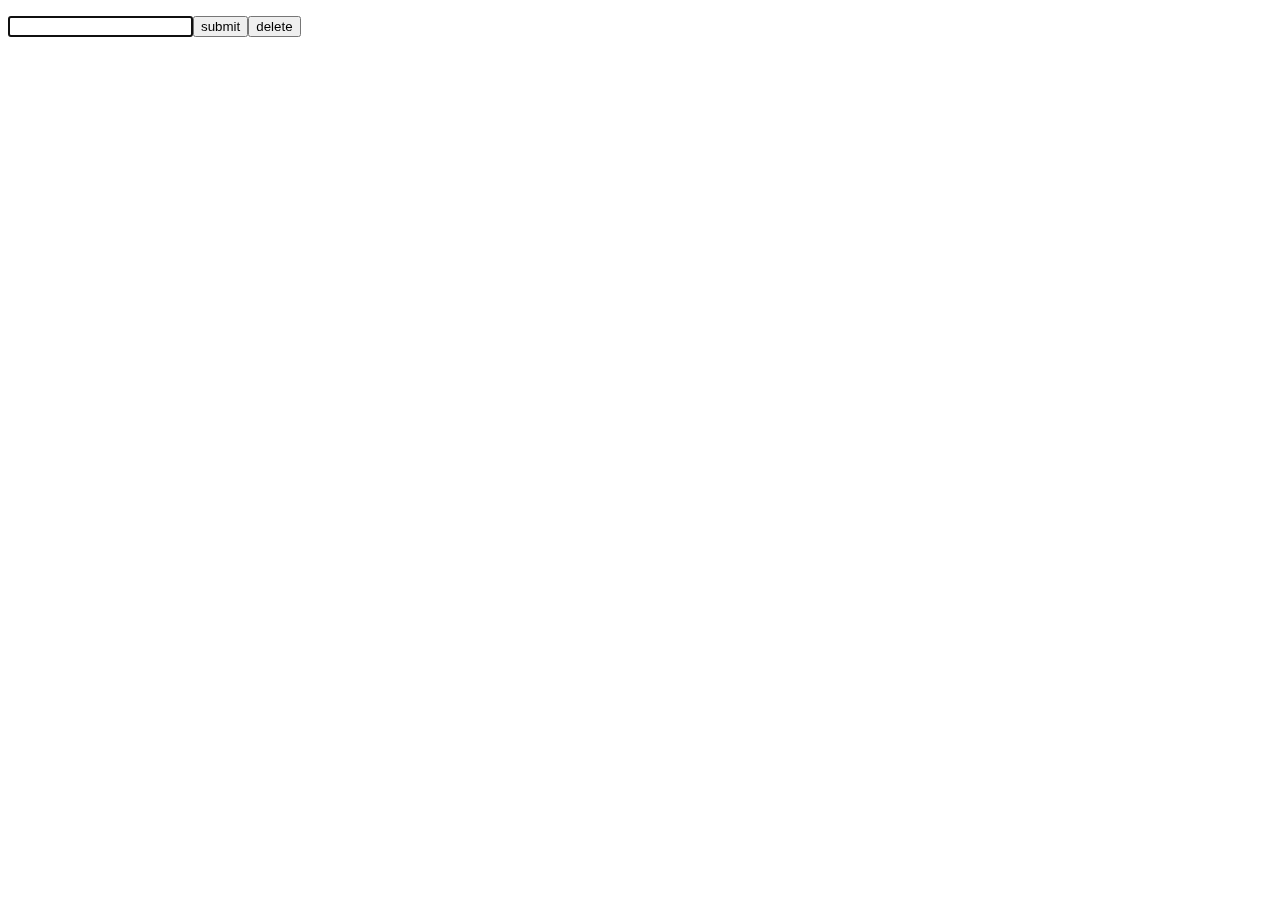
==== templates/index.html @ 4641135b "update" ====
<!DOCTYPE html>
<html>
<head>
<title>Array page</title>
</head>

<body>
<p><input type="text" autofocus><button onclick="array.add()">submit</button><button onclick="array.delete()">delete</button></p> 
<p class="output"><div class = "checkbox"></div></p>
<script src="/static/app.js"></script>
</body>
</html>
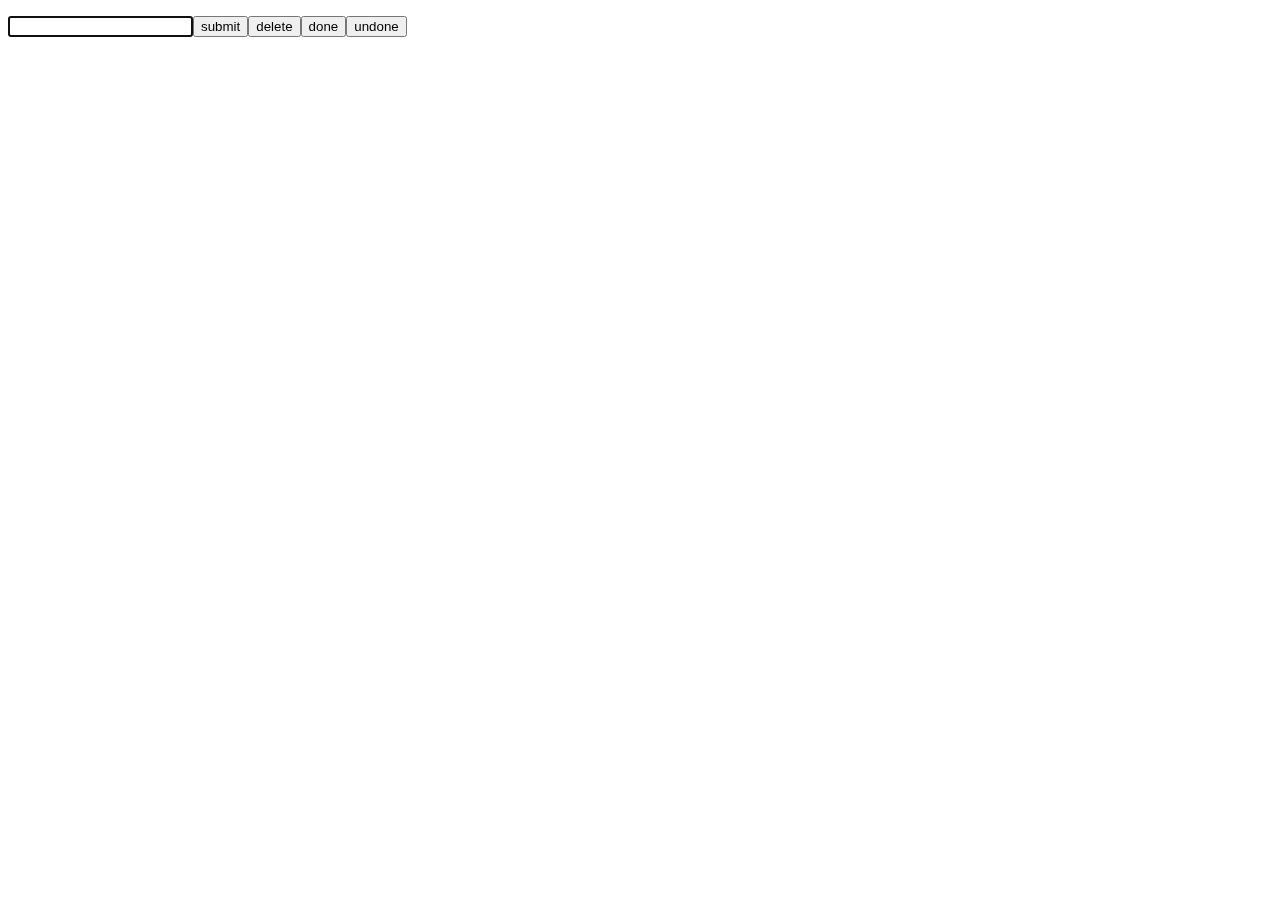
==== commit 5dc304e4: "strike" ====
--- a/templates/index.html
+++ b/templates/index.html
@@ -5,8 +5,10 @@
 </head>
 
 <body>
-<p><input type="text" autofocus><button onclick="array.add()">submit</button><button onclick="array.delete()">delete</button></p> 
+   
+<p><input type="text" autofocus><button onclick="postData()">submit</button><button onclick="delte()">delete</button><button onclick="done()">done</button></button><button onclick="undone()">undone</button></p> 
 <p class="output"><div class = "checkbox"></div></p>
 <script src="/static/app.js"></script>
+
 </body>
 </html>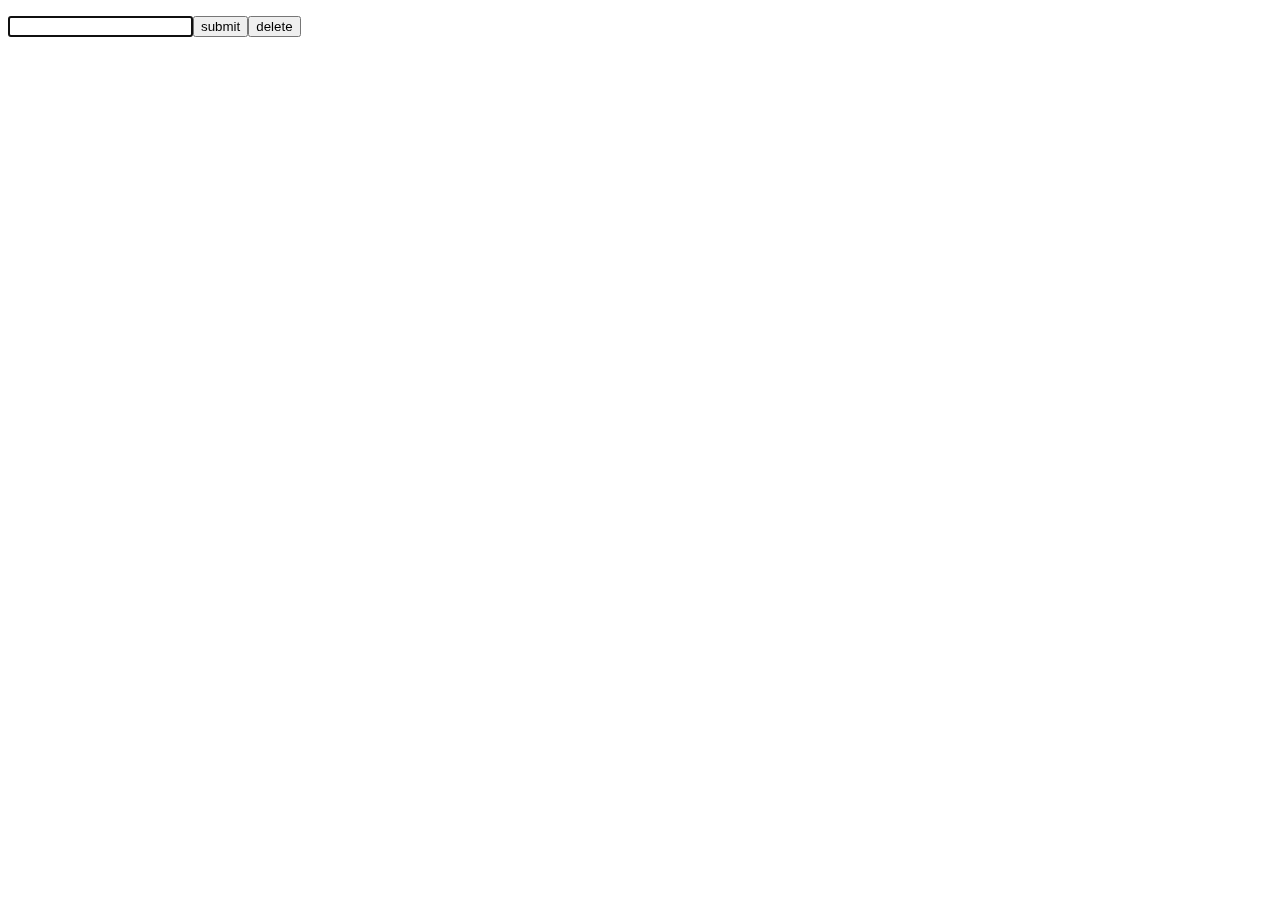
==== commit 878ff522: "last update" ====
--- a/templates/index.html
+++ b/templates/index.html
@@ -6,7 +6,7 @@
 
 <body>
    
-<p><input type="text" autofocus><button onclick="postData()">submit</button><button onclick="delte()">delete</button><button onclick="done()">done</button></button><button onclick="undone()">undone</button></p> 
+<p><input type="text" autofocus><button onclick="postData()">submit</button><button onclick="delte()">delete</button></p> 
 <p class="output"><div class = "checkbox"></div></p>
 <script src="/static/app.js"></script>
 
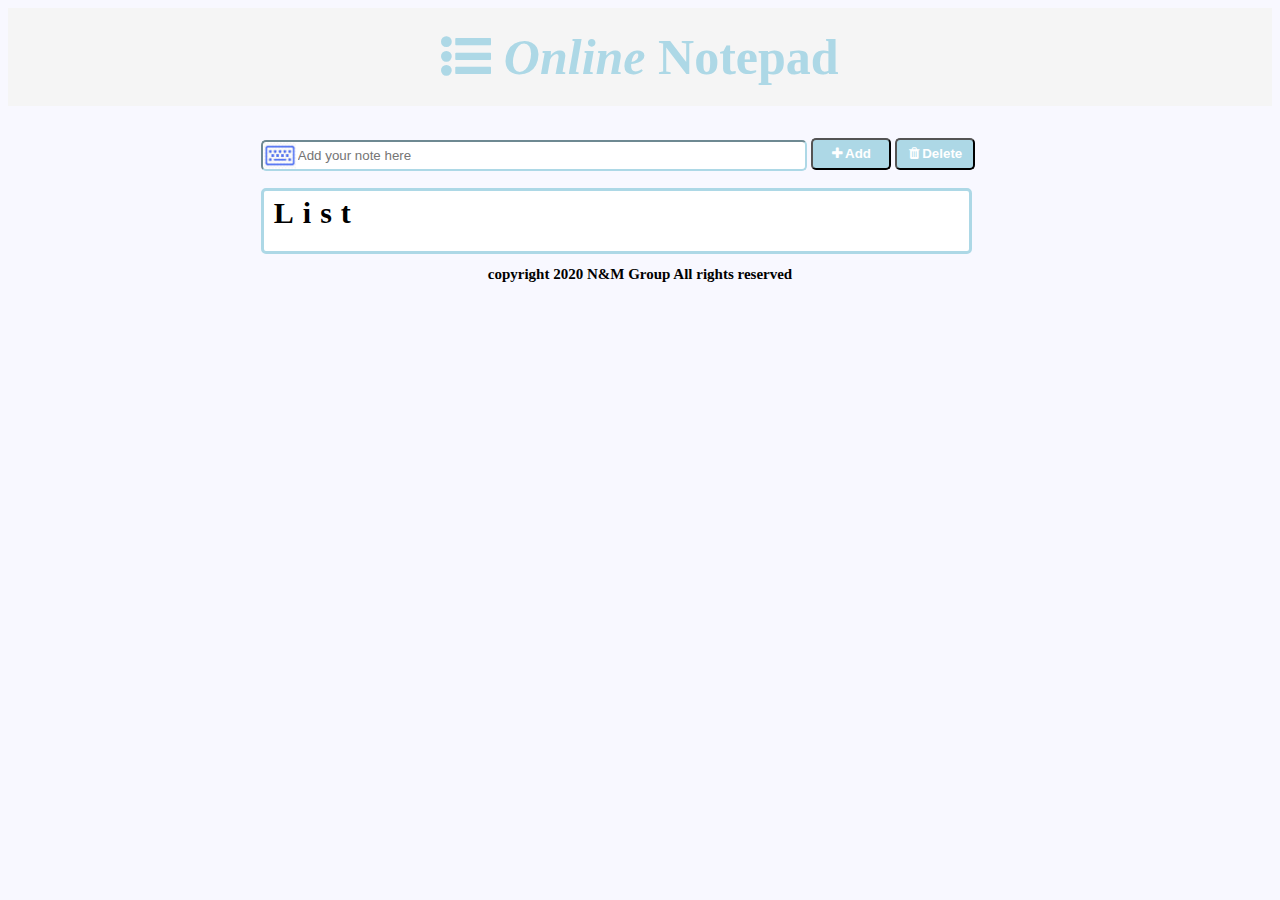
==== commit 89f28ad5: "add styles" ====
--- a/templates/index.html
+++ b/templates/index.html
@@ -1,14 +1,37 @@
 <!DOCTYPE html>
 <html>
 <head>
-<title>Array page</title>
+    <link href="https://stackpath.bootstrapcdn.com/font-awesome/4.7.0/css/font-awesome.min.css" rel="stylesheet" integrity="sha384-wvfXpqpZZVQGK6TAh5PVlGOfQNHSoD2xbE+QkPxCAFlNEevoEH3Sl0sibVcOQVnN" crossorigin="anonymous">
+    <link rel="stylesheet" href="/static/style.css">
+    <link rel="apple-touch-icon" sizes="180x180" href="/static/img/apple-touch-icon.png">
+<link rel="icon" type="image/png" sizes="32x32" href="/static/img/favicon-32x32.png">
+<link rel="icon" type="image/png" sizes="16x16" href="/static/img/favicon-16x16.png">
+    <title>Array page</title>
+
 </head>
-
 <body>
-   
-<p><input type="text" autofocus><button onclick="postData()">submit</button><button onclick="delte()">delete</button></p> 
-<p class="output"><div class = "checkbox"></div></p>
-<script src="/static/app.js"></script>
-
+    <header>
+ <h1><i class="fa fa-list-ul"></i><em>  Online</em> Notepad</h1>
+    </header>
+    <nav>
+    <p>  
+        <input type="text" class="inputtext" placeholder="Add your note here">
+        <button class="but"  onclick="postData()"><i class="fa fa-plus"></i> Add</button>
+        <button class="but" onclick="delte()"><i class="fa fa-trash"></i> Delete</button>
+    </p> 
+    </nav> 
+    <main>
+        <span class="tdlist">
+        List
+        </span> 
+    <p class="output">
+        <div class = "checkbox">
+        </div>
+    </p>
+   </main>
+   <footer>
+       <h2>copyright 2020 N&M Group All rights reserved<h2>
+   </footer>
+    <script src="/static/app.js"></script>
 </body>
 </html>--- a/static/style.css
+++ b/static/style.css
@@ -0,0 +1,121 @@
+
+
+h1{
+    color: lightblue;
+   text-align: center;
+   background-color: WhiteSmoke;
+   font-size: 50px;
+   margin-top: 0px;
+   padding: 20px;
+}
+body{
+    background-color: GhostWhite;
+   
+}
+.inputtext{
+    width: 50%;
+    background-image: url(/static/img/type.png);
+    padding-left: 35px;
+    background-size: contain;
+    background-repeat: no-repeat;
+    padding-top: 6px;
+    padding-bottom: 6px;
+    border-radius: 5px;
+    outline: none;
+    border-color: lightblue;
+}
+.inputtext:focus{
+border-color: lime;
+}
+nav{
+    margin-left: 20%;
+   
+}
+.but{
+    color: white;
+    background-color: lightblue;
+    border-radius: 5px;
+    width: 80px;
+    height: 32px;
+    position: relative;
+    top: -2px;
+    outline: none;
+    font-weight: bold;
+}
+.but:hover{
+    background-color: CornflowerBlue;
+}
+main{
+    margin-left: 20%;
+    width: 55%;
+    background-color: white;
+    border: 3px lightblue solid;
+    border-radius: 5px;
+    padding: 5px;
+    
+}
+.tdlist{
+    font-size: 30px;
+    font-weight: bold;
+    letter-spacing: 9px;
+    padding-top: 3px;
+    padding-left: 5px;
+    color: lightblue solid; 
+}
+.newlistp{
+    position: relative;
+    border-top: 3px lightblue solid;
+    padding-top: 10px;
+    letter-spacing: 1px;
+    padding-right: 100px;
+}
+.newlistbox{
+    width:15px;
+    height:15px;
+    position:relative;
+    top: 4px;
+    
+}
+.newlistbutton{
+    color: lightblue;
+    position: absolute;
+    left: 660px;
+    background-image: url(/static/img/done.png);
+    background-size: contain;
+    background-repeat: no-repeat;
+    background-color: GhostWhite;
+    width: 80px;
+    padding-left: 30px;
+    height: 30px;
+    border-radius: 5px;
+}
+.unlistbutton{
+    color: lightblue;
+    position: absolute;
+    left: 650px;
+    background-image: url(/static/img/undone.png);
+    background-size: contain;
+    background-repeat: no-repeat;
+    background-color: GhostWhite;
+    width: 90px;
+    padding-left: 35px;
+    height: 30px;
+    border-radius: 5px;
+}
+.newlistbutton:hover{
+    border-width: 2px;
+    border-color: lime;
+}
+.unlistbutton:hover{
+    border-width: 2px;
+    border-color: red;
+}
+h2{
+    position: relative;
+    bottom: 0px;
+    text-align: center;
+   
+    font-size: 15px;
+    margin-bottom: 0px;
+
+}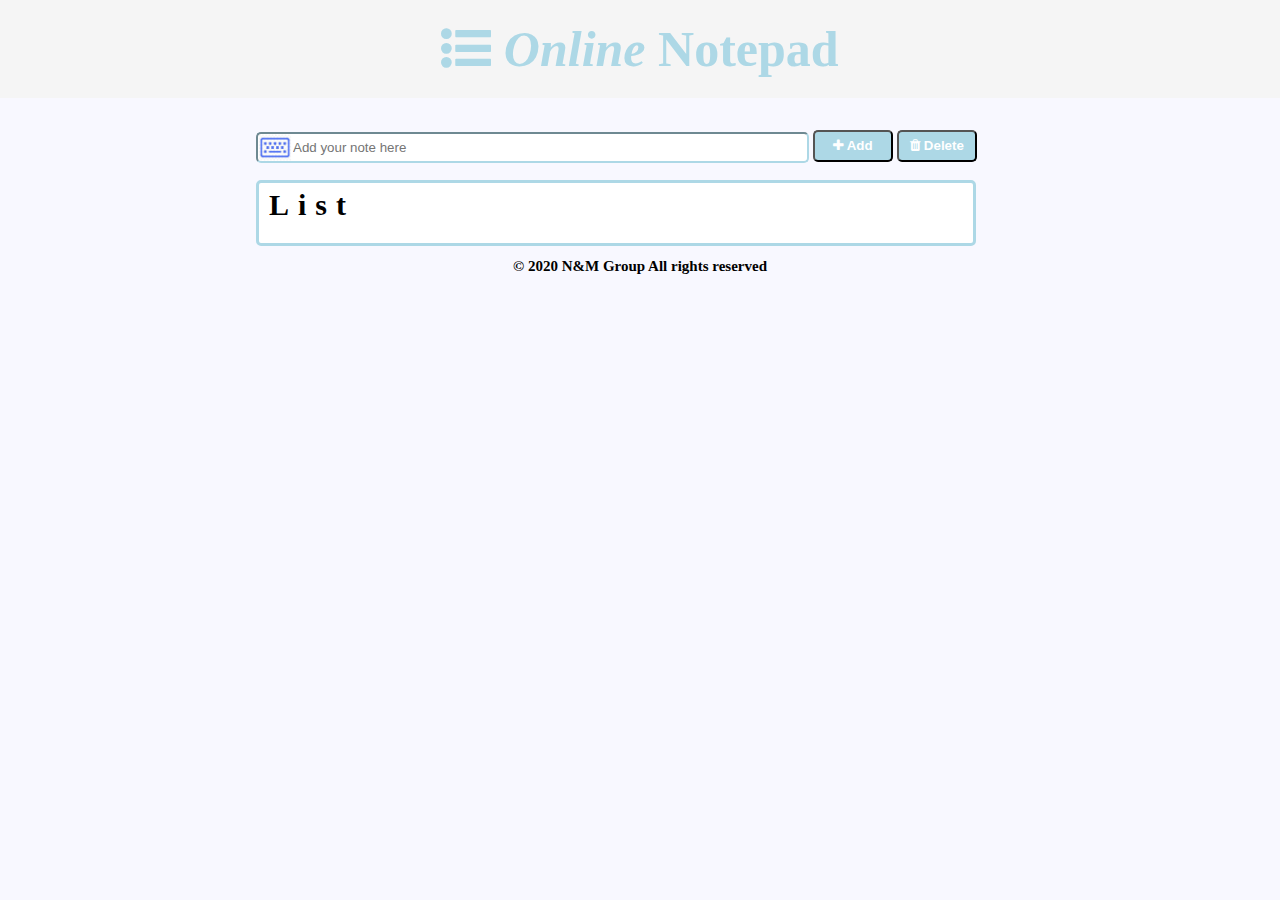
==== commit ed193752: "update style" ====
--- a/templates/index.html
+++ b/templates/index.html
@@ -4,8 +4,9 @@
     <link href="https://stackpath.bootstrapcdn.com/font-awesome/4.7.0/css/font-awesome.min.css" rel="stylesheet" integrity="sha384-wvfXpqpZZVQGK6TAh5PVlGOfQNHSoD2xbE+QkPxCAFlNEevoEH3Sl0sibVcOQVnN" crossorigin="anonymous">
     <link rel="stylesheet" href="/static/style.css">
     <link rel="apple-touch-icon" sizes="180x180" href="/static/img/apple-touch-icon.png">
-<link rel="icon" type="image/png" sizes="32x32" href="/static/img/favicon-32x32.png">
-<link rel="icon" type="image/png" sizes="16x16" href="/static/img/favicon-16x16.png">
+    <link rel="icon" type="image/png" sizes="32x32" href="/static/img/favicon-32x32.png">
+    <link rel="icon" type="image/png" sizes="16x16" href="/static/img/favicon-16x16.png">
+    
     <title>Array page</title>
 
 </head>
@@ -30,7 +31,7 @@
     </p>
    </main>
    <footer>
-       <h2>copyright 2020 N&M Group All rights reserved<h2>
+       <h2>&copy; 2020 N&M Group All rights reserved<h2>
    </footer>
     <script src="/static/app.js"></script>
 </body>
--- a/static/style.css
+++ b/static/style.css
@@ -10,7 +10,8 @@
 }
 body{
     background-color: GhostWhite;
-   
+    margin: 0px;
+    height: 100%;
 }
 .inputtext{
     width: 50%;
@@ -79,7 +80,7 @@
 .newlistbutton{
     color: lightblue;
     position: absolute;
-    left: 660px;
+    right: 3px;
     background-image: url(/static/img/done.png);
     background-size: contain;
     background-repeat: no-repeat;
@@ -92,7 +93,7 @@
 .unlistbutton{
     color: lightblue;
     position: absolute;
-    left: 650px;
+    right: 3px;
     background-image: url(/static/img/undone.png);
     background-size: contain;
     background-repeat: no-repeat;
@@ -105,17 +106,21 @@
 .newlistbutton:hover{
     border-width: 2px;
     border-color: lime;
+    color: lime;
 }
 .unlistbutton:hover{
     border-width: 2px;
     border-color: red;
+    color: cornflowerBlue;
 }
 h2{
     position: relative;
     bottom: 0px;
-    text-align: center;
-   
     font-size: 15px;
     margin-bottom: 0px;
+    text-align: center;
 
+}
+button{
+    cursor: pointer;
 }